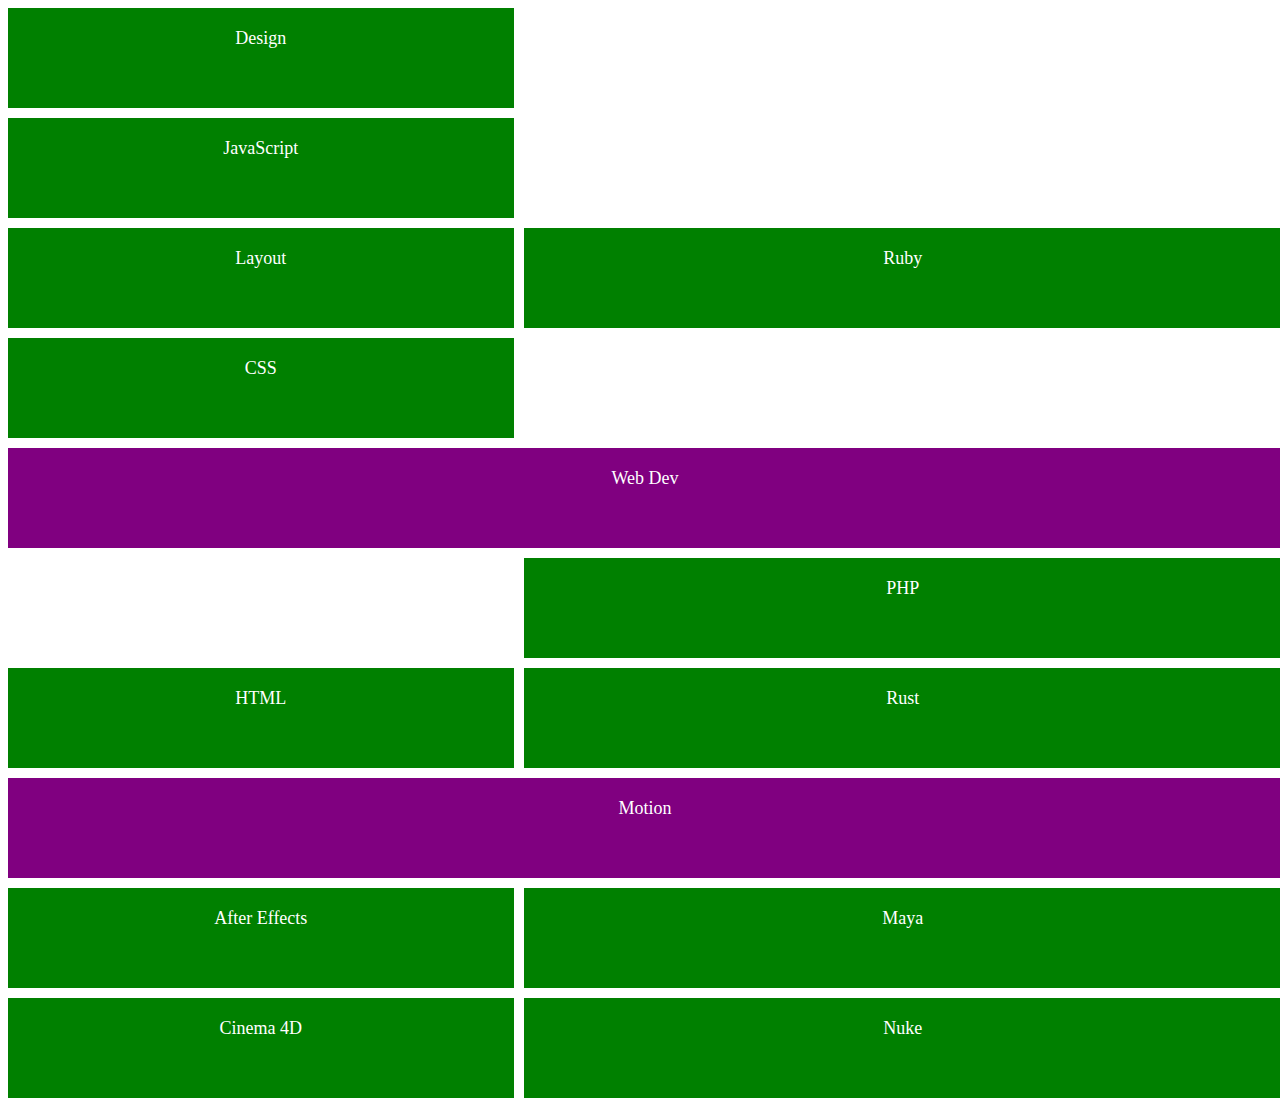
==== Assignment 11/index.html @ 1af521f3 "first commit" ====
<!DOCTYPE html>
<html lang="en">
<head>
  <meta charset="UTF-8">
  <meta name="viewport" content="width=device-width, initial-scale=1.0">
  <title>Grid Layout Example</title>
  <style>
    .container {
      display: grid;
      grid-template-columns: 40% 60%; /* First column takes 40%, second takes 60% */
      grid-auto-rows: minmax(100px, auto); /* Auto-sizing the row height */
      gap: 10px; /* Space between containers */
    }

    .item {
      background-color: green;
      color: white;
      padding: 20px;
      font-size: 18px;
      text-align: center;
    }

    .first {
      grid-column: 1; /* Span the first column */
    }

    .sec {
      grid-column: 2; /* Span the second column */
    }

    .large {
      grid-column: span 2; /* Spans across both columns */
      background-color: purple;
    }
  </style>
</head>
<body>
  <div class="container">
    <div class="item first">Design</div>
    <div class="item first">JavaScript</div>
    <div class="item first">Layout</div>
    <div class="item sec">Ruby</div>
    <div class="item">CSS</div>
    <div class="item large">Web Dev</div>
    <div class="item sec">PHP</div>
    <div class="item">HTML</div>
    <div class="item">Rust</div>
    <div class="item large">Motion</div>
    <div class="item">After Effects</div>
    <div class="item">Maya</div>
    <div class="item">Cinema 4D</div>
    <div class="item">Nuke</div>
  </div>
</body>
</html>
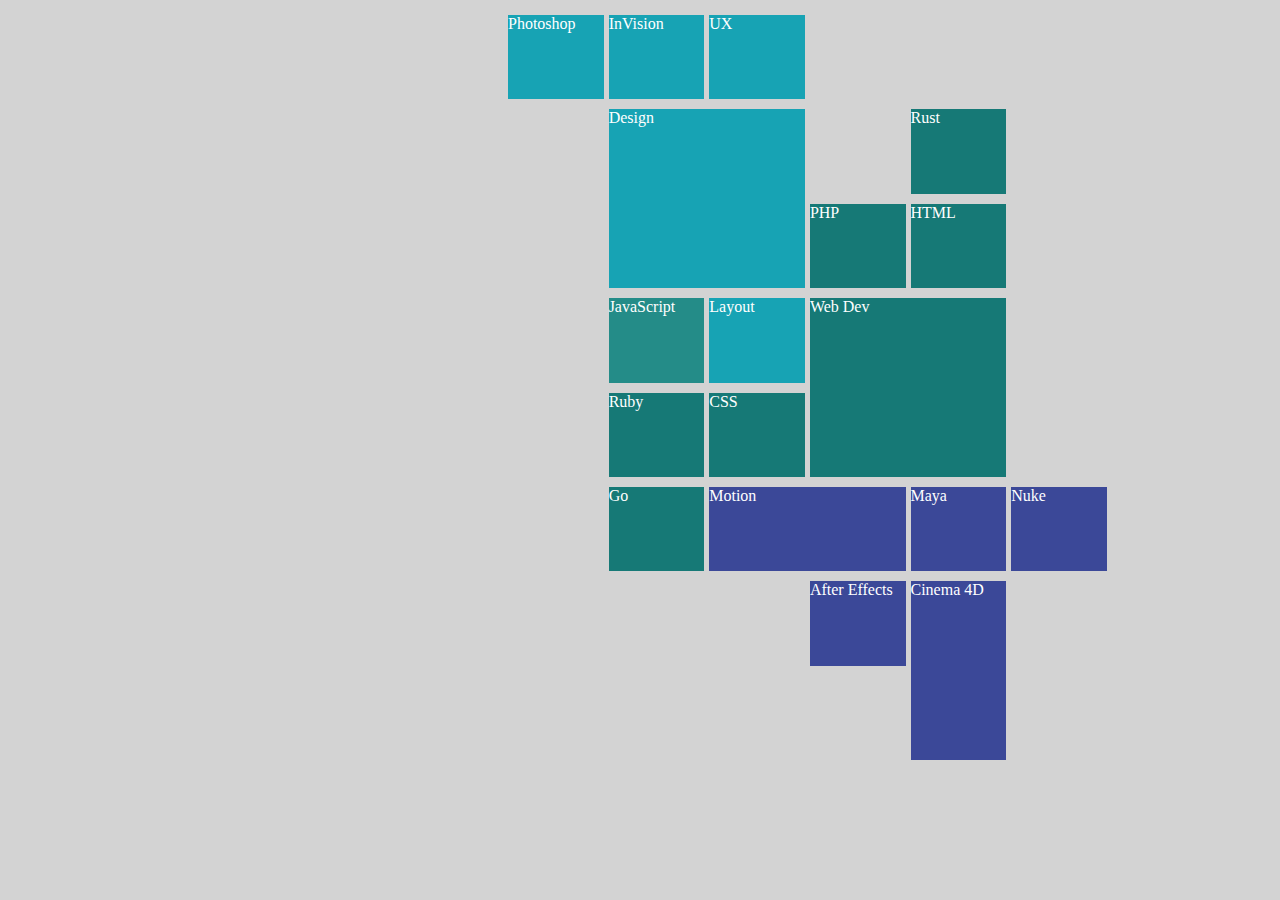
==== commit 7e1e0f2d: "changes made" ====
--- a/Assignment 11/index.html
+++ b/Assignment 11/index.html
@@ -1,55 +1,33 @@
 <!DOCTYPE html>
 <html lang="en">
 <head>
-  <meta charset="UTF-8">
-  <meta name="viewport" content="width=device-width, initial-scale=1.0">
-  <title>Grid Layout Example</title>
-  <style>
-    .container {
-      display: grid;
-      grid-template-columns: 40% 60%; /* First column takes 40%, second takes 60% */
-      grid-auto-rows: minmax(100px, auto); /* Auto-sizing the row height */
-      gap: 10px; /* Space between containers */
-    }
-
-    .item {
-      background-color: green;
-      color: white;
-      padding: 20px;
-      font-size: 18px;
-      text-align: center;
-    }
-
-    .first {
-      grid-column: 1; /* Span the first column */
-    }
-
-    .sec {
-      grid-column: 2; /* Span the second column */
-    }
-
-    .large {
-      grid-column: span 2; /* Spans across both columns */
-      background-color: purple;
-    }
-  </style>
+    <meta charset="UTF-8">
+    <meta name="viewport" content="width=device-width, initial-scale=1.0">
+    <title>Assignment 11</title>
+    <link rel="stylesheet" href="style.css">
 </head>
 <body>
-  <div class="container">
-    <div class="item first">Design</div>
-    <div class="item first">JavaScript</div>
-    <div class="item first">Layout</div>
-    <div class="item sec">Ruby</div>
-    <div class="item">CSS</div>
-    <div class="item large">Web Dev</div>
-    <div class="item sec">PHP</div>
-    <div class="item">HTML</div>
-    <div class="item">Rust</div>
-    <div class="item large">Motion</div>
-    <div class="item">After Effects</div>
-    <div class="item">Maya</div>
-    <div class="item">Cinema 4D</div>
-    <div class="item">Nuke</div>
-  </div>
+
+    <div class="container">
+        <div class="photoshop">Photoshop</div>
+        <div class="invision">InVision</div>
+        <div class="ux">UX</div>
+        <div class="design">Design</div>
+        <div class="javascript">JavaScript</div>
+        <div class="layout">Layout</div>
+        <div class="ruby">Ruby</div>
+        <div class="go">Go</div>
+        <div class="css">CSS</div>
+        <div class="webdev">Web Dev</div>
+        <div class="php">PHP</div>
+        <div class="html">HTML</div>
+        <div class="rust">Rust</div>
+        <div class="motion">Motion</div>
+        <div class="maya">Maya</div>
+        <div class="nuke">Nuke</div>
+        <div class="cinema4d">Cinema 4D</div>
+        <div class="aftereffects">After Effects</div>
+    </div>
+
 </body>
 </html>
--- a/Assignment 11/style.css
+++ b/Assignment 11/style.css
@@ -0,0 +1,36 @@
+* {
+    margin-top: 5px;
+    padding: 0;
+    background-color: lightgray;
+}
+
+.container {
+    width: 800px;
+    height: 750px;
+    display: grid;
+    grid-template-columns: repeat(8, 1fr);
+    grid-template-rows: repeat(8, 1fr);
+    gap: 5px;
+    background-color: rgb(211, 211, 211);
+    color: white;
+    margin-left: 500px;
+}
+
+.photoshop { grid-column: 1 / 2; grid-row: 1 / 2; background-color: #17a3b4; }
+.invision { grid-column: 2 / 3; grid-row: 1 / 2; background-color: #17a3b4; }
+.ux { grid-column: 3 / 4; grid-row: 1 / 2; background-color: #17a3b4; }
+.design { grid-column: 2 / 4; grid-row: 2 / 4; background-color: #17a3b4; }
+.javascript { grid-column: 2 / 2; grid-row: 4 / 5; background-color: #248c88; }
+.layout { grid-column: 3 / 3; grid-row: 4 / 5; background-color: #17a3b4; }
+.ruby { grid-column: 2 / 2; grid-row: 5 / 6; background-color: #167976; }
+.go { grid-column: 2 / 2; grid-row: 6 / 7; background-color: #167976; }
+.css { grid-column: 3 / 3; grid-row: 5 / 6; background-color: #167976; }
+.webdev { grid-column: 4 / 6; grid-row: 4 / 6; background-color: #167976; }
+.php { grid-column: 4 / 5; grid-row: 3 / 4; background-color: #167976; }
+.html { grid-column: 5 / 6; grid-row: 3 / 4; background-color: #167976; }
+.rust { grid-column: 5 / 6; grid-row: 2 / 3; background-color: #167976; }
+.motion { grid-column: 3 / 5; grid-row: 6 / 7; background-color: #3b4898; }
+.maya { grid-column: 5 / 6; grid-row: 6 / 7; background-color: #3b4898; }
+.nuke { grid-column: 6 / 7; grid-row: 6 / 7; background-color: #3b4898; }
+.cinema4d { grid-column: 5 / 6; grid-row: 7 / 9; background-color: #3b4898; }
+.aftereffects { grid-column: 4 / 5; grid-row: 7 / 8; background-color: #3b4898; }
